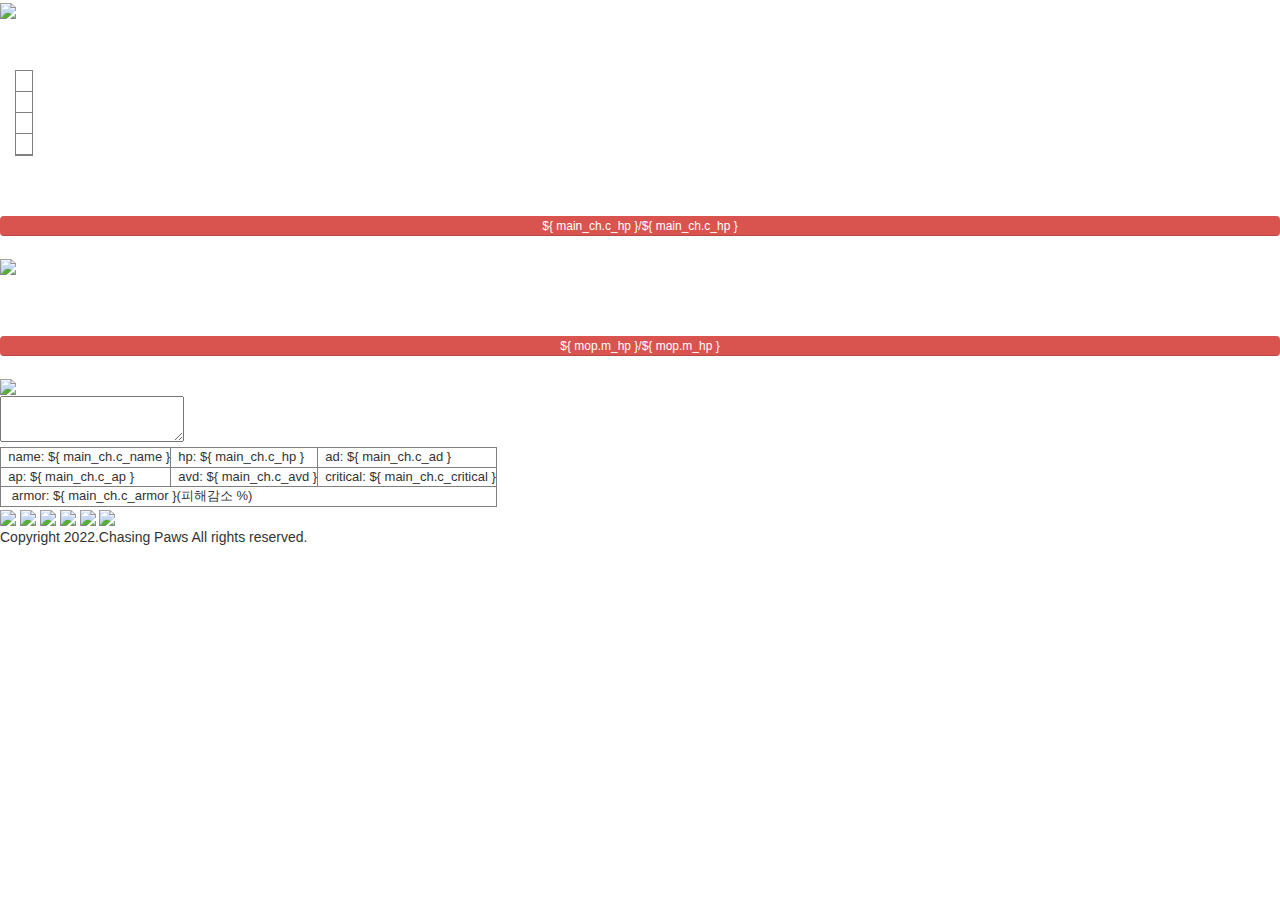
==== src/main/resources/templates/dungeon/dungeon.html @ cbac6e82 "shop.html thymeleaf로 바꿈" ====
<!DOCTYPE html>
<html lang="en" xmlns:th="http://www.thymeleaf.org">
<head>
    <meta charset="UTF-8">
    <title>Insert title here</title>
    <link rel="stylesheet" type="text/css" href="/css/game_main.css">
    <link rel="stylesheet" type="text/css" href="/css/logo.css">
    <link rel="stylesheet" href="https://maxcdn.bootstrapcdn.com/bootstrap/3.4.1/css/bootstrap.min.css">
    <script src="https://ajax.googleapis.com/ajax/libs/jquery/3.6.0/jquery.min.js"></script>
    <script src="https://maxcdn.bootstrapcdn.com/bootstrap/3.4.1/js/bootstrap.min.js"></script>
    <style type="text/css">
        @import url('https://fonts.googleapis.com/css2?family=IBM+Plex+Sans+KR&display=swap');
    </style>
    <script type="text/javascript">
   $(function(){
      alert(stage_val + " 스테이지");
      $('#game_page').css({"background":"url('${ background }')"});
   })

   function choice(){
      $.ajax({
         url: '${ pageContext.request.contextPath }/game/shop/shop.do',
         success: function(res_data){
            $('#disp').html(res_data);
         }
      })
   }

   function aa(){
	      var auto_attack = 0;
	      $.ajax({
	         url: 'game/dungeon/battle/attack.do',
	         data: {'s_idx': auto_attack},
	         dataType: 'json',
	         success: function(res_data){
	            cool_time(res_data);
	            $('#main_ch_hp').html('hp: '+ res_data.main_ch.c_hp);
	             $('#hp_bar_main_ch > span').html(res_data.main_ch.c_hp+"/"+${ main_ch.c_hp });
	             $('#hp_bar_main_ch').width(100 * res_data.main_ch.c_hp / ${ main_ch.c_hp } +"%");
	             $('#hp_bar_mop > span').html(res_data.mop.m_hp+"/"+${ mop.m_hp });
	             $('#hp_bar_mop').width(100 * res_data.mop.m_hp / ${ mop.m_hp } +"%");

	            //스탯
	             $('#main_ch_ad').html('ad: '+ res_data.main_ch.c_ad);
	             $('#main_ch_ap').html('ap: '+ res_data.main_ch.c_ap);
	             $('#main_ch_armor').html('armor: '+ res_data.main_ch.c_armor+"(피해감소 "+ Math.round(100-5000/(res_data.main_ch.c_armor+50)) +"%)");
	             $('#main_ch_critical').html('critical: '+ res_data.main_ch.c_critical);
	             $('#main_ch_avd').html('avd: '+ res_data.main_ch.c_avd);

	             $('#mop_ad').html('ad: '+ res_data.mop.m_ad);
	             $('#mop_armor').html('armor: '+ res_data.mop.m_armor);

	            var content = $("#txt").val();
	            content = content  + res_data.attack_mop_vo.battle_info + "\n"
	                           +   res_data.attack_main_ch_vo.battle_info + "\n"
	                           + "-------------------------------------------------------\n";
	            $("#txt").html(content);
	            document.getElementById("txt").scrollTop = document.getElementById("txt").scrollHeight;

	            if(res_data.mop.m_hp<=0)
		               next_stage();
		            else if(res_data.main_ch.c_hp<=0)
		               previous_shop();
	         }
	      })

	   }

   function cool_time(res_data){
	      console.log("쿨타임함수로 들어옴")
	      console.log(res_data.main_ch.active_skill_remaining_turn);
	      if(res_data.main_ch.active_skill_remaining_turn[${ s_num[0]-1 }]!=0){
	         $($("[id='btn_skill_a']").get(0)).css('pointer-events', 'none');
	         $($("[id='btn_skill_a']").get(0)).find('#btn_skill').attr("src", '${ pageContext.request.contextPath }/resources/img/skill/bw/${ main_ch.skill_vo[s_num[0] - 1].s_img }');
	      }
	      else{
	         $($("[id='btn_skill_a']").get(0)).css('pointer-events', 'auto');
	         $($("[id='btn_skill_a']").get(0)).find('#btn_skill').attr("src", '${ pageContext.request.contextPath }/resources/img/skill/${ main_ch.skill_vo[s_num[0] - 1].s_img }');
	      }

	      if(res_data.main_ch.active_skill_remaining_turn[${ s_num[1]-1 }]!=0){
	         $($("[id='btn_skill_a']").get(1)).css('pointer-events', 'none');
	         $($("[id='btn_skill_a']").get(1)).find('#btn_skill').attr("src", '${ pageContext.request.contextPath }/resources/img/skill/bw/${ main_ch.skill_vo[s_num[1] - 1].s_img }');
	      }
	      else{
	         $($("[id='btn_skill_a']").get(1)).css('pointer-events', 'auto');
	         $($("[id='btn_skill_a']").get(1)).find('#btn_skill').attr("src", '${ pageContext.request.contextPath }/resources/img/skill/${ main_ch.skill_vo[s_num[1] - 1].s_img }');
	      }

	      if(res_data.main_ch.active_skill_remaining_turn[${ s_num[2]-1 }]!=0){
	         $($("[id='btn_skill_a']").get(2)).css('pointer-events', 'none');
	         $($("[id='btn_skill_a']").get(2)).find('#btn_skill').attr("src", '${ pageContext.request.contextPath }/resources/img/skill/bw/${ main_ch.skill_vo[s_num[2] - 1].s_img }');
   			}
	      else{
	         $($("[id='btn_skill_a']").get(2)).css('pointer-events', 'auto');
	         $($("[id='btn_skill_a']").get(2)).find('#btn_skill').attr("src", '${ pageContext.request.contextPath }/resources/img/skill/${ main_ch.skill_vo[s_num[2] - 1].s_img }');
	      }

	      if(res_data.main_ch.active_skill_remaining_turn[${ s_num[3]-1 }]!=0){
	         $($("[id='btn_skill_a']").get(3)).css('pointer-events', 'none');
	         $($("[id='btn_skill_a']").get(3)).find('#btn_skill').attr("src", '${ pageContext.request.contextPath }/resources/img/skill/bw/${ main_ch.skill_vo[s_num[3] - 1].s_img }');
	      }
	      else{
	         $($("[id='btn_skill_a']").get(3)).css('pointer-events', 'auto');
	         $($("[id='btn_skill_a']").get(3)).find('#btn_skill').attr("src", '${ pageContext.request.contextPath }/resources/img/skill/${ main_ch.skill_vo[s_num[3] - 1].s_img }');
	      }
	   }

   function skill(s_idx){
	      $.ajax({
	         url: 'game/dungeon/battle/attack.do',
	         data: {'s_idx': s_idx},
	         dataType: 'json',
	         success: function(res_data){

	            cool_time(res_data);

	            $('#main_ch_hp').html('hp: '+ res_data.main_ch.c_hp);
	            $('#hp_bar_main_ch > span').html(res_data.main_ch.c_hp+"/"+${ main_ch.c_hp });
	            $('#hp_bar_main_ch').width(100 * res_data.main_ch.c_hp / ${ main_ch.c_hp } +"%");
	            $('#hp_bar_mop > span').html(res_data.mop.m_hp+"/"+${ mop.m_hp });
	            $('#hp_bar_mop').width(100 * res_data.mop.m_hp / ${ mop.m_hp } +"%");

	            //스탯
	            $('#main_ch_ad').html('ad: '+ res_data.main_ch.c_ad);
	            $('#main_ch_ap').html('ap: '+ res_data.main_ch.c_ap);
	            $('#main_ch_armor').html('armor: '+ res_data.main_ch.c_armor+"(피해감소 "+ Math.round(100-5000/(res_data.main_ch.c_armor+50)) +"%)");
	            $('#main_ch_critical').html('critical: '+ res_data.main_ch.c_critical);
	            $('#main_ch_avd').html('avd: '+ res_data.main_ch.c_avd);

	            $('#mop_ad').html('ad: '+ res_data.mop.m_ad);
	            $('#mop_armor').html('armor: '+ res_data.mop.m_armor);

	            var content = $("#txt").val();

	            content = content  + res_data.attack_mop_vo.battle_info + "\n"
                +   res_data.attack_main_ch_vo.battle_info + "\n";
				if (res_data.attack_mop_vo.battle_info_p != null) {
				content += res_data.attack_mop_vo.battle_info_p;
				}

	            $("#txt").html(content);

	            if(res_data.extra_skill_main_ch != ""){
	               $("#txt").css("color", "red");
	               var content2 = $("#txt").val();
	               content2 = content2  + res_data.extra_skill_main_ch + "\n"
	               $("#txt").html(content2);

	               $("#txt").css("color", "black");
	            }

	            if(res_data.extra_skill_mop != ""){
	               $("#txt").css("color", "red");
	               var content3 = $("#txt").val();
	               content3 = content3  + res_data.extra_skill_mop + "\n"
	               $("#txt").html(content3);

	               $("#txt").css("color", "black");
	            }
	            var content0 = $("#txt").val();
	            content0 = content0  + "-------------------------------------------------------\n";
	            $("#txt").html(content0);

	            document.getElementById("txt").scrollTop = document.getElementById("txt").scrollHeight;

	            if(res_data.mop.m_hp<=0)
	               next_stage();
	            else if(res_data.main_ch.c_hp<=0)
	               previous_shop();
	         }
	      });
	   }

   function next_stage(){
      //스테이지 정보 ++
      alert("적을 무찔렀습니다");
      alert("다음 스테이지로 넘어갑니다");
      cookie += 20 + stage_val * 10;
      stage_val++;
      skill_point += 2;
      var url = 'game/shop/shop.do';
      if(stage_val==13) url = 'game/story/story_ending.do';
      $.ajax({
         url: url,
         data: {"stage_val": stage_val},
         success: function(res_data){
            $('#disp').html(res_data);
         }
      })
   }

   function previous_shop(){
      //스테이지 정보--
      alert("사망하였습니다");
      alert("상점에서 부활합니다");
      cookie += (20 + stage_val * 10)/2;
      $.ajax({
         url: 'game/shop/shop.do',
         data: {"stage_val": stage_val},
         success: function(res_data){
            $('#disp').html(res_data);
         }
      })
   }



</script>
</head>
<body>
<div id="box">
    <!------------------------------------------------------------------------>
    <div id="header">
        <a href="index.jsp"> <img id="logo"
                                  src="${ pageContext.request.contextPath }/resources/img/logo.png">
        </a>
    </div>
    <!------------------------------------------------------------------------>
    <div id="content">
        <div id="right">
            <div id="game_page"
                 style="background-image: url('resources/img/game_bg_1.png');">
                <div>
                    <div id="guard_info" style="margin-top: 50px; margin-left: 10px;">
                        <table border="1" style="margin: 5px;">
                            <tr>
                                <td id="items"><img id="items" src="${ pageContext.request.contextPath }/resources/img/item/${ main_ch.item_list[0].i_img }"  onError="this.style.visibility='hidden'" ></td>
                            </tr>
                            <tr>
                                <td id="items"><img id="items" src="${ pageContext.request.contextPath }/resources/img/item/${ main_ch.item_list[1].i_img }" onError="this.style.visibility='hidden'" ></td>
                            </tr>
                            <tr>
                                <td id="items"><img id="items" src="${ pageContext.request.contextPath }/resources/img/item/${ main_ch.item_list[2].i_img }" onError="this.style.visibility='hidden'" ></td>
                            </tr>
                            <tr>
                                <td id="items"><img id="items" src="${ pageContext.request.contextPath }/resources/img/item/${ main_ch.item_list[3].i_img }" onError="this.style.visibility='hidden'" ></td>
                            </tr>
                            <tr>
                                <td id="items"></td>
                            </tr>
                        </table>
                    </div>
                </div>

                <div id="user_hp_bar">
                    <div>
                        <div class="progress" style="width: 100%; margin-top: 60px;">
                            <div id="hp_bar_main_ch"
                                 class="progress-bar progress-bar-danger" role="progressbar"
                                 aria-valuenow="100" aria-valuemin="0"
                                 aria-valuemax="${ main_ch.c_hp }" style="width: 100%;">
                                <span>${ main_ch.c_hp }/${ main_ch.c_hp }</span>
                            </div>
                        </div>
                        <img id="warrior"
                             src="${ pageContext.request.contextPath }/resources/img/${ main_ch.c_img }">
                    </div>
                </div>

                <div id="mop_hp_bar">
                    <div>
                        <div class="progress" style="width: 100%; margin-top: 60px;">
                            <div id="hp_bar_mop" class="progress-bar progress-bar-danger"
                                 role="progressbar" aria-valuenow="200" aria-valuemin="0"
                                 aria-valuemax="${ mop.m_hp }" style="width: 100%;">
                                <span>${ mop.m_hp }/${ mop.m_hp }</span>
                            </div>
                        </div>
                        <img id="warrior1"
                             src="${ pageContext.request.contextPath }/resources/img/mop/${ mop.m_img }">
                    </div>
                </div>
            </div>


            <div id="state_story">
                <div id="story_page"
                     style="background-image: url('resources/img/textarea.png');">
                    <textarea id="txt" readonly="readonly"></textarea>
                </div>

                <div id="state_page">
                    <div id="user_state">
                        <table border="1" style="font-size: small;">
                            <tr>
                                <td>&nbsp;&nbsp;name: ${ main_ch.c_name }</td>
                                <td id="main_ch_hp">&nbsp;&nbsp;hp: ${ main_ch.c_hp }</td>
                                <td id="main_ch_ad">&nbsp;&nbsp;ad: ${ main_ch.c_ad }</td>
                            </tr>
                            <tr>
                                <td id="main_ch_ap">&nbsp;&nbsp;ap: ${ main_ch.c_ap }</td>
                                <td id="main_ch_avd">&nbsp;&nbsp;avd: ${ main_ch.c_avd }</td>
                                <td id="main_ch_critical">&nbsp;&nbsp;critical: ${ main_ch.c_critical }</td>
                            </tr>
                            <tr>
                                <td colspan="3" id="main_ch_armor">&nbsp;&nbsp;
                                    armor: ${ main_ch.c_armor }(피해감소 <fmt:formatNumber value="${ 100-5000/(main_ch.c_armor+50)}" pattern="0"/> %)
                                </td>
                            </tr>
                        </table>
                    </div>

                    <div id="btn_state">
                        <a onclick="aa();"><img id="btn_skill1"
                                                src="${ pageContext.request.contextPath }/resources/img/skill/${ main_ch.c_auto_attack_img }"></a>
                        <a onclick="shop();"><img id="btn_skill2"
                                                  src="${ pageContext.request.contextPath }/resources/img/skill/${ main_ch.c_p_skill_img }"></a>
                        <a id="btn_skill_a"  onclick="skill(${ main_ch.skill_vo[s_num[0] - 1].s_idx });"><img id="btn_skill"  src="${ pageContext.request.contextPath }/resources/img/skill/${ main_ch.skill_vo[s_num[0] - 1].s_img }"></a>
                        <a id="btn_skill_a"  onclick="skill(${ main_ch.skill_vo[s_num[1] - 1].s_idx });"><img id="btn_skill"  src="${ pageContext.request.contextPath }/resources/img/skill/${ main_ch.skill_vo[s_num[1] - 1].s_img }"></a>
                        <a id="btn_skill_a"  onclick="skill(${ main_ch.skill_vo[s_num[2] - 1].s_idx });"><img id="btn_skill"  src="${ pageContext.request.contextPath }/resources/img/skill/${ main_ch.skill_vo[s_num[2] - 1].s_img }"></a>
                        <a id="btn_skill_a"  onclick="skill(${ main_ch.skill_vo[s_num[3] - 1].s_idx });"><img id="btn_skill"  src="${ pageContext.request.contextPath }/resources/img/skill/${ main_ch.skill_vo[s_num[3] - 1].s_img }"></a>
                    </div>
                </div>
            </div>
        </div>
    </div>
    <!------------------------------------------------------------------------>
    <div id="footer">
        <p id="copyright">Copyright 2022.Chasing Paws All rights
            reserved.</p>
    </div>
    <!------------------------------------------------------------------------>
</div>

</body>
</html>
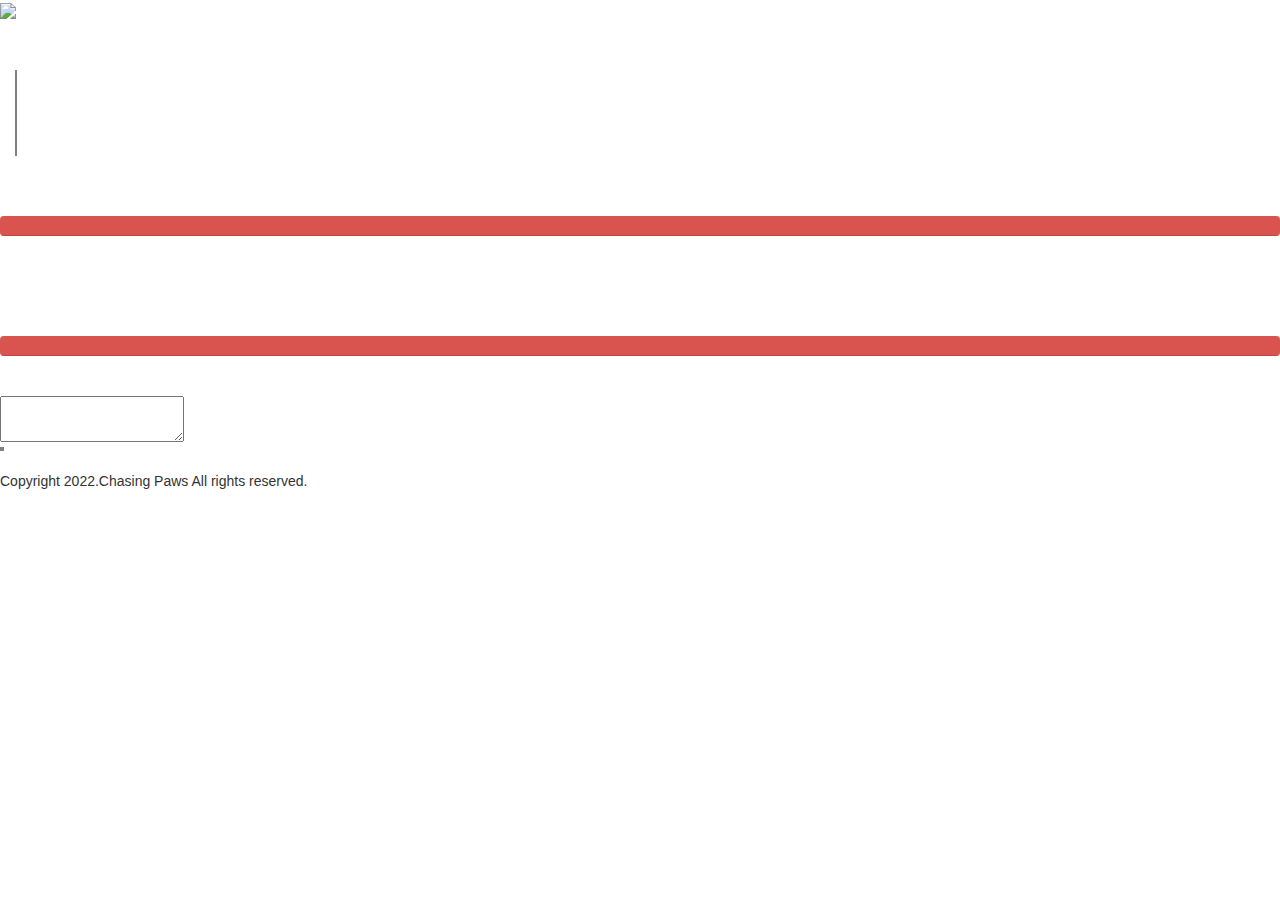
==== commit f391fd34: "dungeon.jsp thymeleaf로 바꿈(버튼 기능은 x)" ====
--- a/src/main/resources/templates/dungeon/dungeon.html
+++ b/src/main/resources/templates/dungeon/dungeon.html
@@ -12,14 +12,16 @@
         @import url('https://fonts.googleapis.com/css2?family=IBM+Plex+Sans+KR&display=swap');
     </style>
     <script type="text/javascript">
+    var stage_val = 1;
    $(function(){
       alert(stage_val + " 스테이지");
-      $('#game_page').css({"background":"url('${ background }')"});
+      //$('#game_page').css({"background":"url('@{/img/} + ${ background }')"});
    })
 
+    /*
    function choice(){
       $.ajax({
-         url: '${ pageContext.request.contextPath }/game/shop/shop.do',
+         url: '../shop/show',
          success: function(res_data){
             $('#disp').html(res_data);
          }
@@ -29,7 +31,7 @@
    function aa(){
 	      var auto_attack = 0;
 	      $.ajax({
-	         url: 'game/dungeon/battle/attack.do',
+	         url: 'battle',
 	         data: {'s_idx': auto_attack},
 	         dataType: 'json',
 	         success: function(res_data){
@@ -108,7 +110,7 @@
 
    function skill(s_idx){
 	      $.ajax({
-	         url: 'game/dungeon/battle/attack.do',
+	         url: 'battle',
 	         data: {'s_idx': s_idx},
 	         dataType: 'json',
 	         success: function(res_data){
@@ -204,7 +206,7 @@
       })
    }
 
-
+    */
 
 </script>
 </head>
@@ -212,29 +214,28 @@
 <div id="box">
     <!------------------------------------------------------------------------>
     <div id="header">
-        <a href="index.jsp"> <img id="logo"
-                                  src="${ pageContext.request.contextPath }/resources/img/logo.png">
+        <a href="index.jsp"> <img id="logo" src="/img/logo.png">
         </a>
     </div>
     <!------------------------------------------------------------------------>
     <div id="content">
         <div id="right">
             <div id="game_page"
-                 style="background-image: url('resources/img/game_bg_1.png');">
+                 style="background-image: url('/img/game_bg_1.png');">
                 <div>
                     <div id="guard_info" style="margin-top: 50px; margin-left: 10px;">
                         <table border="1" style="margin: 5px;">
                             <tr>
-                                <td id="items"><img id="items" src="${ pageContext.request.contextPath }/resources/img/item/${ main_ch.item_list[0].i_img }"  onError="this.style.visibility='hidden'" ></td>
-                            </tr>
-                            <tr>
-                                <td id="items"><img id="items" src="${ pageContext.request.contextPath }/resources/img/item/${ main_ch.item_list[1].i_img }" onError="this.style.visibility='hidden'" ></td>
-                            </tr>
-                            <tr>
-                                <td id="items"><img id="items" src="${ pageContext.request.contextPath }/resources/img/item/${ main_ch.item_list[2].i_img }" onError="this.style.visibility='hidden'" ></td>
-                            </tr>
-                            <tr>
-                                <td id="items"><img id="items" src="${ pageContext.request.contextPath }/resources/img/item/${ main_ch.item_list[3].i_img }" onError="this.style.visibility='hidden'" ></td>
+                                <td id="items"><img id="items" th:src="@{/img/} + ${ main_ch.item_list[0].i_img }"  onError="this.style.visibility='hidden'" ></td>
+                            </tr>
+                            <tr>
+                                <td id="items"><img id="items" th:src="@{/img/} + ${ main_ch.item_list[1].i_img }" onError="this.style.visibility='hidden'" ></td>
+                            </tr>
+                            <tr>
+                                <td id="items"><img id="items" th:src="@{/img/} + ${ main_ch.item_list[2].i_img }" onError="this.style.visibility='hidden'" ></td>
+                            </tr>
+                            <tr>
+                                <td id="items"><img id="items" th:src="@{/img/} + ${ main_ch.item_list[3].i_img }" onError="this.style.visibility='hidden'" ></td>
                             </tr>
                             <tr>
                                 <td id="items"></td>
@@ -249,12 +250,12 @@
                             <div id="hp_bar_main_ch"
                                  class="progress-bar progress-bar-danger" role="progressbar"
                                  aria-valuenow="100" aria-valuemin="0"
-                                 aria-valuemax="${ main_ch.c_hp }" style="width: 100%;">
-                                <span>${ main_ch.c_hp }/${ main_ch.c_hp }</span>
+                                 th:aria-valuemax="${ main_ch.c_hp }" style="width: 100%;">
+                                <span th:text="${ main_ch.c_hp }+ '/' +${ main_ch.c_hp }"></span>
                             </div>
                         </div>
                         <img id="warrior"
-                             src="${ pageContext.request.contextPath }/resources/img/${ main_ch.c_img }">
+                             th:src="@{/img/} + ${ main_ch.c_img }">
                     </div>
                 </div>
 
@@ -263,12 +264,12 @@
                         <div class="progress" style="width: 100%; margin-top: 60px;">
                             <div id="hp_bar_mop" class="progress-bar progress-bar-danger"
                                  role="progressbar" aria-valuenow="200" aria-valuemin="0"
-                                 aria-valuemax="${ mop.m_hp }" style="width: 100%;">
-                                <span>${ mop.m_hp }/${ mop.m_hp }</span>
+                                 th:aria-valuemax="${ mop.m_hp }" style="width: 100%;">
+                                <span th:text="${ mop.m_hp }+ '/' + ${ mop.m_hp }"></span>
                             </div>
                         </div>
                         <img id="warrior1"
-                             src="${ pageContext.request.contextPath }/resources/img/mop/${ mop.m_img }">
+                             th:src="@{/img/} + ${ mop.m_img }">
                     </div>
                 </div>
             </div>
@@ -276,7 +277,7 @@
 
             <div id="state_story">
                 <div id="story_page"
-                     style="background-image: url('resources/img/textarea.png');">
+                     style="background-image: url('/img/textarea.png');">
                     <textarea id="txt" readonly="readonly"></textarea>
                 </div>
 
@@ -284,32 +285,30 @@
                     <div id="user_state">
                         <table border="1" style="font-size: small;">
                             <tr>
-                                <td>&nbsp;&nbsp;name: ${ main_ch.c_name }</td>
-                                <td id="main_ch_hp">&nbsp;&nbsp;hp: ${ main_ch.c_hp }</td>
-                                <td id="main_ch_ad">&nbsp;&nbsp;ad: ${ main_ch.c_ad }</td>
-                            </tr>
-                            <tr>
-                                <td id="main_ch_ap">&nbsp;&nbsp;ap: ${ main_ch.c_ap }</td>
-                                <td id="main_ch_avd">&nbsp;&nbsp;avd: ${ main_ch.c_avd }</td>
-                                <td id="main_ch_critical">&nbsp;&nbsp;critical: ${ main_ch.c_critical }</td>
-                            </tr>
-                            <tr>
-                                <td colspan="3" id="main_ch_armor">&nbsp;&nbsp;
-                                    armor: ${ main_ch.c_armor }(피해감소 <fmt:formatNumber value="${ 100-5000/(main_ch.c_armor+50)}" pattern="0"/> %)
-                                </td>
+                                <td th:text="'name: ' + ${ main_ch.c_name }"></td>
+                                <td id="main_ch_hp" th:text="'hp: ' + ${ main_ch.c_hp }"></td>
+                                <td id="main_ch_ad" th:text="'ad: ' + ${ main_ch.c_ad }"></td>
+                            </tr>
+                            <tr>
+                                <td id="main_ch_ap" th:text="'ap: ' + ${ main_ch.c_ap }"></td>
+                                <td id="main_ch_avd" th:text="'avd: ' + ${ main_ch.c_avd }"></td>
+                                <td id="main_ch_critical" th:text="'critical: ' +${ main_ch.c_critical }"></td>
+                            </tr>
+                            <tr>
+                                <td colspan="3" id="main_ch_armor" th:text="'armor: ' + ${ main_ch.c_armor }"></td>
                             </tr>
                         </table>
                     </div>
 
                     <div id="btn_state">
                         <a onclick="aa();"><img id="btn_skill1"
-                                                src="${ pageContext.request.contextPath }/resources/img/skill/${ main_ch.c_auto_attack_img }"></a>
+                                                th:src="@{/img/} + ${ main_ch.c_auto_attack_img }"></a>
                         <a onclick="shop();"><img id="btn_skill2"
-                                                  src="${ pageContext.request.contextPath }/resources/img/skill/${ main_ch.c_p_skill_img }"></a>
-                        <a id="btn_skill_a"  onclick="skill(${ main_ch.skill_vo[s_num[0] - 1].s_idx });"><img id="btn_skill"  src="${ pageContext.request.contextPath }/resources/img/skill/${ main_ch.skill_vo[s_num[0] - 1].s_img }"></a>
-                        <a id="btn_skill_a"  onclick="skill(${ main_ch.skill_vo[s_num[1] - 1].s_idx });"><img id="btn_skill"  src="${ pageContext.request.contextPath }/resources/img/skill/${ main_ch.skill_vo[s_num[1] - 1].s_img }"></a>
-                        <a id="btn_skill_a"  onclick="skill(${ main_ch.skill_vo[s_num[2] - 1].s_idx });"><img id="btn_skill"  src="${ pageContext.request.contextPath }/resources/img/skill/${ main_ch.skill_vo[s_num[2] - 1].s_img }"></a>
-                        <a id="btn_skill_a"  onclick="skill(${ main_ch.skill_vo[s_num[3] - 1].s_idx });"><img id="btn_skill"  src="${ pageContext.request.contextPath }/resources/img/skill/${ main_ch.skill_vo[s_num[3] - 1].s_img }"></a>
+                                                  th:src="@{/img/} + ${ main_ch.c_p_skill_img }"></a>
+                        <a id="btn_skill_a"  th:onclick="skill(${ main_ch.skill_vo[s_num[0] - 1].s_idx });"><img id="btn_skill"  th:src="@{/img/} + ${ main_ch.skill[s_num[0] - 1].s_img }"></a>
+                        <a id="btn_skill_a"  th:onclick="skill(${ main_ch.skill_vo[s_num[1] - 1].s_idx });"><img id="btn_skill"  th:src="@{/img/} + ${ main_ch.skill[s_num[1] - 1].s_img }"></a>
+                        <a id="btn_skill_a"  th:onclick="skill(${ main_ch.skill_vo[s_num[2] - 1].s_idx });"><img id="btn_skill"  th:src="@{/img/} + ${ main_ch.skill[s_num[2] - 1].s_img }"></a>
+                        <a id="btn_skill_a"  th:onclick="skill(${ main_ch.skill_vo[s_num[3] - 1].s_idx });"><img id="btn_skill"  th:src="@{/img/} + ${ main_ch.skill[s_num[3] - 1].s_img }"></a>
                     </div>
                 </div>
             </div>
